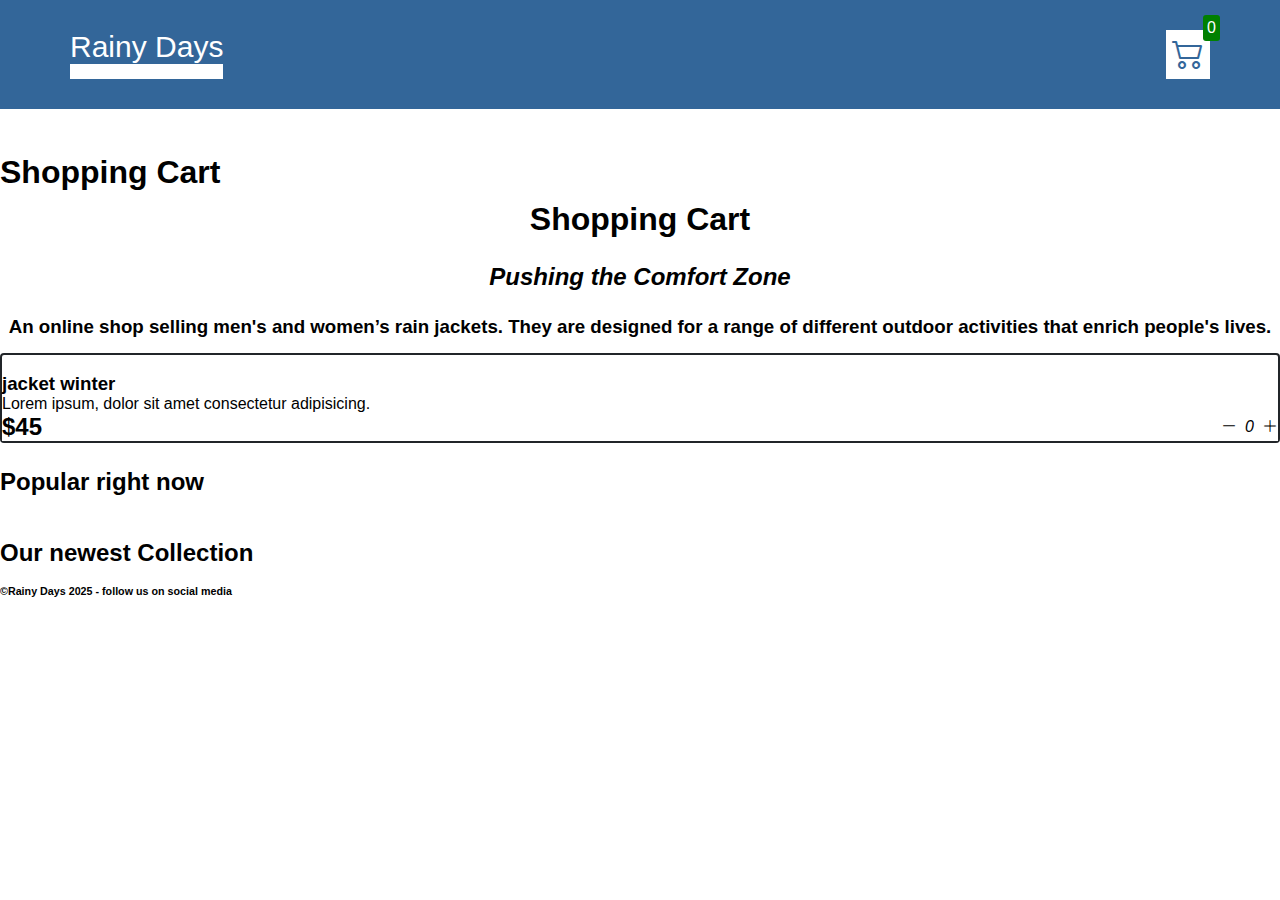
==== cart.html @ 3c88090e "Files from VSCode" ====
<!DOCTYPE html>
<html lang="en">
    <head>
        <meta charset="UTF-8">
        <meta http-equiv="X-UA-Compatible" content="IE=edge">
        <meta name="viewport" content="width=device-width, initial-scale=1.0">
        <link href="css/style.css" rel="stylesheet">
        <link rel="stylesheet" href="https://cdnjs.cloudflare.com/ajax/libs/font-awesome/4.7.0/css/font-awesome.min.css">
        <!-- font import from Google-->
        <link rel="preconnect" href="https://fonts.googleapis.com">
        <link rel="preconnect" href="https://fonts.gstatic.com" crossorigin>
        <link href="https://fonts.googleapis.com/css2?family=Roboto:ital,wght@0,400;0,500;0,700;1,400;1,500;1,700&display=swap" rel="stylesheet">
        <!-- font import from Google-->
         <link rel="preconnect" href="https://fonts.googleapis.com">
        <link rel="preconnect" href="https://fonts.gstatic.com" crossorigin>
        <link rel="stylesheet" href="https://cdn.jsdelivr.net/npm/bootstrap-icons@1.11.3/font/bootstrap-icons.min.css">
        <link href="https://fonts.googleapis.com/css2?family=Open+Sans:ital,wght@0,300;0,400;0,500;0,600;0,700;0,800;1,300;1,400;1,500;1,600;1,700;1,800&family=Roboto:ital,wght@0,400;0,500;0,700;1,400;1,500;1,700&display=swap" rel="stylesheet">
        <meta name="Description" content="The Cart of Rainy Days">
        <script src="src/cart.js"></script>
        <title>Rainy Days|Cart</title>

        <body>
            <div class="navbar">
                <a href="index.html"><p class="logo">Rainy Days</p></a>
                <a href="cart.html"><div class="cart">
                    <i class="bi bi-cart2"></i>
                    <div id=""cartAmount class="cartAmount">0</div>
                </div></a>
            </div>

        <p class="heading"><h1>Shopping Cart</h1></p>
          <div class="shopping-cart" id="shopping-cart"></div>
          <div id="label" class="text-center"></div>
        </div> 
        <main>
            <!--intro to Rainy Days-->
            <section >
                <div class="heading"><h1>Shopping Cart</h1>
                    <p class="intro">
                    <h2><i>Pushing the Comfort Zone</i></h2></p>
        
                <p class="description"><h3>An online shop selling men's and women’s rain jackets. They are designed for a range of different outdoor activities that enrich people's lives.</h3></p>
                </div>
        
                <div class="shop" id="shop">
        
                </div>
        
        
                <div class="item">
                    <img width="220" src="images/img/3-habita-jacket.jpg" alt="">
                    <div class="fetails">
                        <h3>jacket winter</h3>
                        <P>Lorem ipsum, dolor sit amet consectetur adipisicing.</P>
                        <div class="price-quantity">
                            <h2>$45</h2>
                            <div class="buttons">
                                <i class="bi bi-dash-lg"></i>
                                <i class="quantuty">0</i>
                                <i class="bi bi-plus-lg"></i>
                            </div>
                        </div>
                    </div>
                
            
                </div>
            </section>
            <section>
            <div>
                <div class="film-group">  
                    <p class=" intro h2"><h2>Popular right now</h2></p><br> 
                    <div>
                    
                    </div>
                </div>
            </div>
            </section>
            <section>
                <p class="intro h2"><h2>Our newest Collection</h2></p>
                <div class="">
            </div>
            </section>
        </main>
        <footer>
            <div class="footer-content">
            <!--Copywrite and social media icons-->
                <div class="socials a">
                    <a href="https://www.facebook.com/index.php" class="fa fa-facebook"></a><a href="https://twitter.com/" class="fa fa-twitter"></a><a href="https://www.instagram.com/" class="fa fa-instagram"></a><a href="https://www.youtube.com/" class="fa fa-youtube"></a>
                    </div>
                </div>
                <div class="footer-bottom">
                    <p><h6>©Rainy Days 2025  - follow us on social media</h6></p>
                </div>
            </div>
            <script src="src/data.js"></script>
            <script src="src/cart.js"></script>
        </footer>
        </body>
        </html>
---- css/style.css ----
/**Main style**/

*{
    margin: 0;
    padding: 0;
    box-sizing: border-box;
    background-color: #fff;
}

body{
    font-family: Verdana, Geneva, Tahoma, sans-serif;
}
/** Header and Navbar**/

i{
    cursor: pointer;
}

a{
    text-decoration: none;
    color: #fff;
}

header {
    background-color:#369;
}

.logo {
    font-size: 30px;
    color: #fff;
    background-color: #369;
    justify-content: center;
    align-content: center;
}

.navbar {
    display: flex;
    flex-direction: row;
    justify-content: space-between;
    align-content: center;
    background-color: #369;
    color:#fff;
    padding:30px 70px;
    margin-bottom: 30px;
}

.cart{
    position: relative;
    background-color:#fff;
    color:#369;
    font-size: 2rem;
    padding: 6px;
    border-radius: 4px;
}

.cartAmount {
    position: absolute;
    top: -15px;
    right: -10px;
    font-size: 16px;
    padding:4px;
    background-color: green;
    color: #fff;
    border: 3px;
    border-radius: 3px;
}

.heading,
.intro,
.description{
    display: flex;
    margin-top: 10px;
    flex-direction: column;
    justify-content: center;
    align-items: center;
    margin-bottom: 15px;

}

/**Shop style here**/
.shop{
    display: grid;
    grid-template-columns: repeat(4,223px);
    gap: 30px;
    justify-content: center;
}

@media (max-width:1000px){
    .shop{
    grid-template-columns: repeat(2,223px);
    }
}

@media (max-width:500px){
    .shop{
    grid-template-columns: repeat(1,223px);
    }
}

.item{
    border: 2px solid #212529; 
    border-radius: 4px;
}

.details{
    display: flex;
    flex-direction: column;
    padding: 10px;
    gap: 10px;
}

.price-quantity{
    display: flex;
    flex-direction: row;
    justify-content: space-between;
    align-items: center;
}

.buttons{
    display: flex;
    flex-direction: row;
    gap:8px;
    font-size: 16px;
}

.bi-dash-lg,
.bi-dash-lg {
    color:black;
}
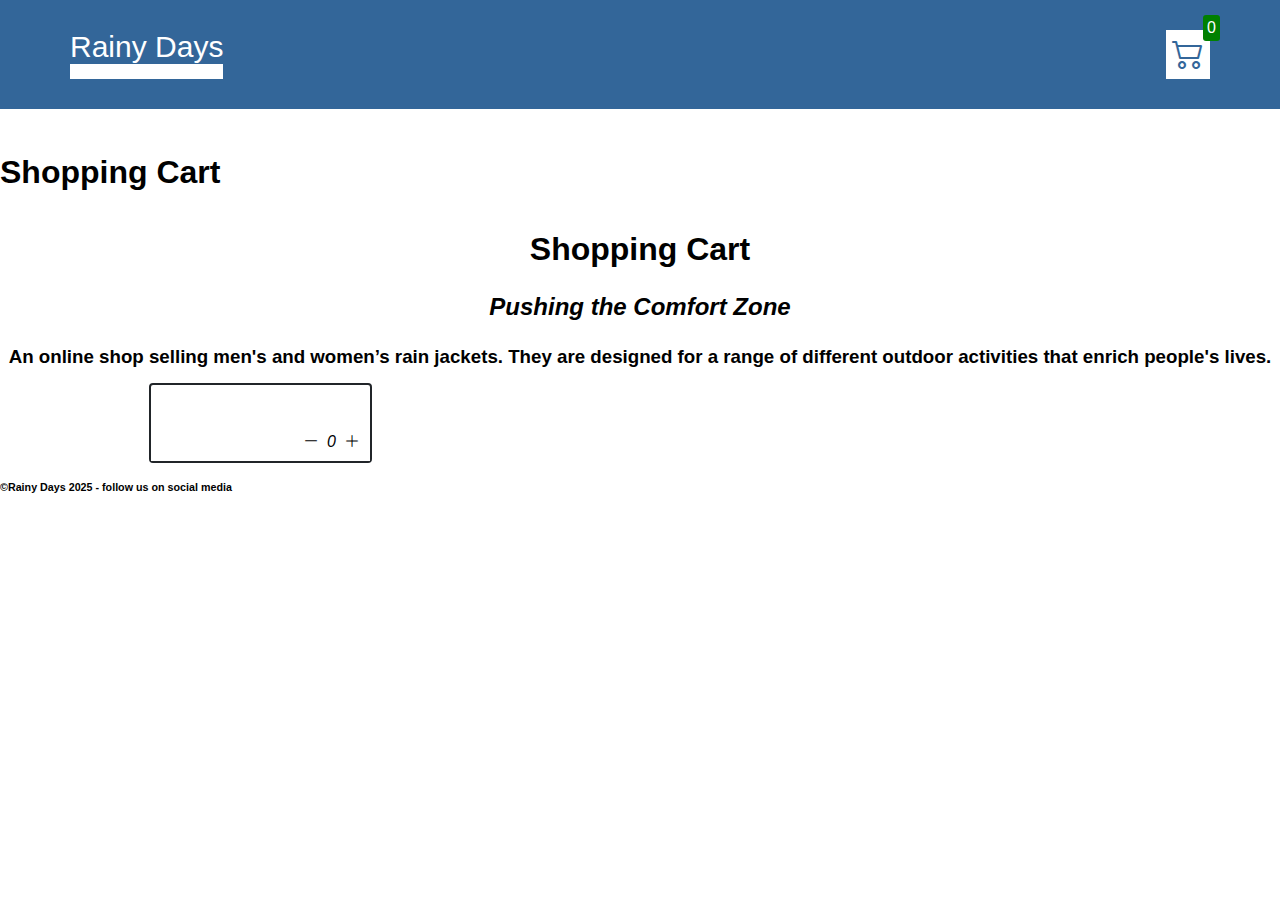
==== commit 53279a67: "Changes" ====
--- a/cart.html
+++ b/cart.html
@@ -16,7 +16,9 @@
         <link rel="stylesheet" href="https://cdn.jsdelivr.net/npm/bootstrap-icons@1.11.3/font/bootstrap-icons.min.css">
         <link href="https://fonts.googleapis.com/css2?family=Open+Sans:ital,wght@0,300;0,400;0,500;0,600;0,700;0,800;1,300;1,400;1,500;1,600;1,700;1,800&family=Roboto:ital,wght@0,400;0,500;0,700;1,400;1,500;1,700&display=swap" rel="stylesheet">
         <meta name="Description" content="The Cart of Rainy Days">
-        <script src="src/cart.js"></script>
+        <script src="js/main.mjs"></script>
+        <script src="js/data.mjs"></script>
+        <script src="js/cart.mjs"></script>
         <title>Rainy Days|Cart</title>
 
         <body>
@@ -43,42 +45,22 @@
                 </div>
         
                 <div class="shop" id="shop">
-        
-                </div>
-        
-        
-                <div class="item">
-                    <img width="220" src="images/img/3-habita-jacket.jpg" alt="">
-                    <div class="fetails">
-                        <h3>jacket winter</h3>
-                        <P>Lorem ipsum, dolor sit amet consectetur adipisicing.</P>
-                        <div class="price-quantity">
-                            <h2>$45</h2>
-                            <div class="buttons">
-                                <i class="bi bi-dash-lg"></i>
-                                <i class="quantuty">0</i>
-                                <i class="bi bi-plus-lg"></i>
+                    <div class="item">
+                        <img width="220" src="" alt="">
+                        <div class="details">
+                            <h3></h3>
+                            <P></P>
+                            <div class="price-quantity">
+                                <h2></h2>
+                                <div class="buttons">
+                                    <i class="bi bi-dash-lg"></i>
+                                    <i class="quantity">0</i>
+                                    <i class="bi bi-plus-lg"></i>
+                                </div>
                             </div>
                         </div>
                     </div>
-                
-            
                 </div>
-            </section>
-            <section>
-            <div>
-                <div class="film-group">  
-                    <p class=" intro h2"><h2>Popular right now</h2></p><br> 
-                    <div>
-                    
-                    </div>
-                </div>
-            </div>
-            </section>
-            <section>
-                <p class="intro h2"><h2>Our newest Collection</h2></p>
-                <div class="">
-            </div>
             </section>
         </main>
         <footer>
--- a/css/style.css
+++ b/css/style.css
@@ -128,3 +128,58 @@
     color:black;
 }
 
+/** Style for Shopping Cart**/
+
+.text-center{
+    text-align: center;
+    margin-top: 20px;
+    margin-bottom: 40px;
+}
+
+.HomeBtn{
+    background-color: #212529;
+    color:#fff;
+    border: none;
+    padding: 7px;
+    border-radius: 4p;
+    cursor: pointer;
+    margin-top: 10px;
+}
+
+.bi-x-lg{
+    color:#212529;
+    font-weight: bold;
+}
+
+.shopping-cart{
+    display: grid;
+    grid-template-columns: repeat(1,320px);
+    justify-content: center;
+    gap: 15px;
+}
+
+.cart-item{
+    border: 2px solid #212529;
+    border-radius: 5px;
+    display: flex;
+}
+
+.tittle-price-x {
+    width: 195px;
+    display: flex;
+    align-items: center;
+    justify-content: space-between;
+}
+
+.tittle-price{
+    display: flex;
+    align-items: center;
+    gap: 10px;
+}
+
+.cart-item-price{
+    background: #212529;
+    color:#fff;
+    border: 4px;
+    padding:3px 6px
+}